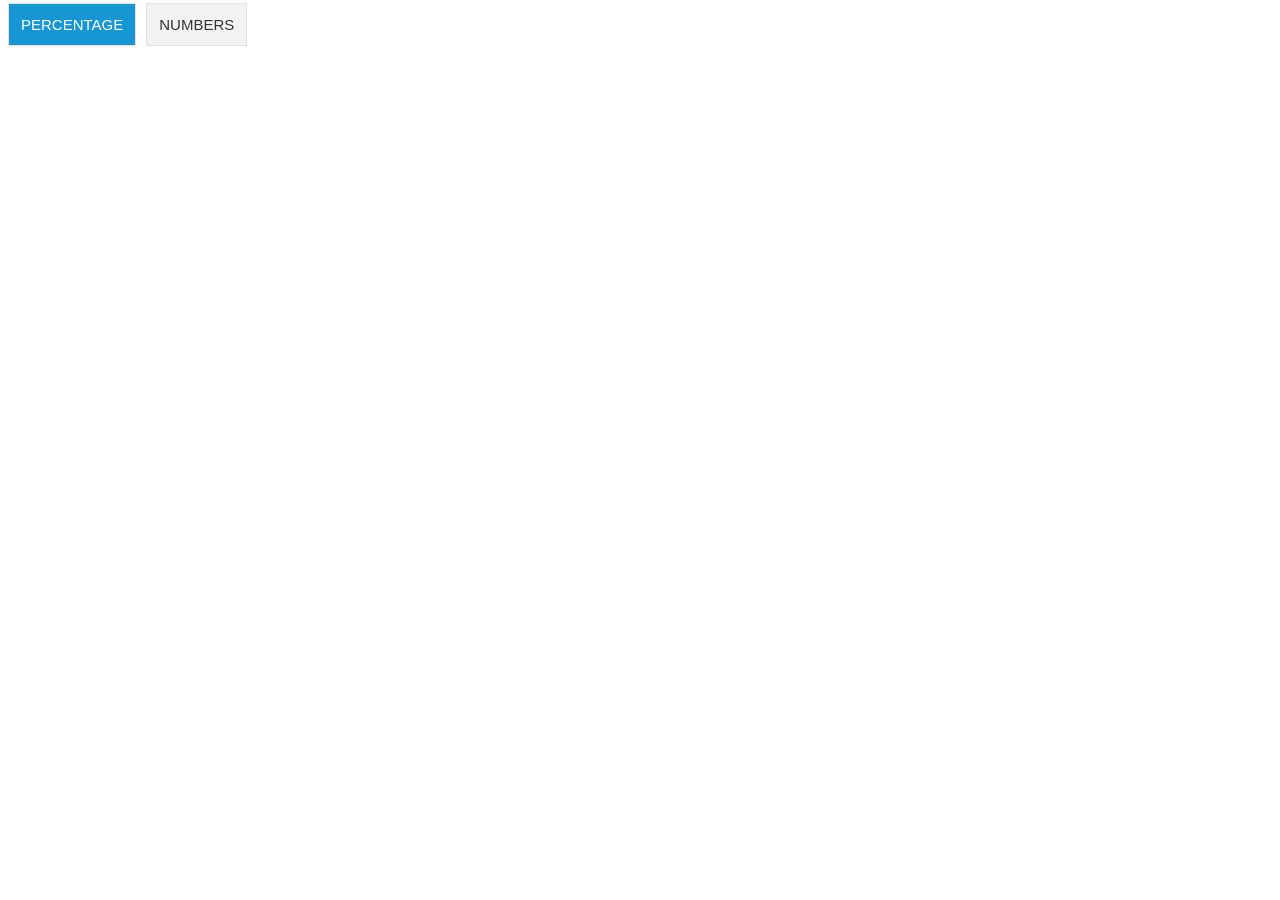
==== all/index.html @ 87ca944c "transition is working finally" ====
<!DOCTYPE html>
<meta charset="utf-8">
<title>SANKEY Experiment</title>
<style>

 
 body, html {
  font-family: "Lato", sans-serif;
 }

.node rect {
  cursor: move;
  fill-opacity: .9;
  shape-rendering: crispEdges;
}
.node-White-All, .node-Asian-All, .node-Hispanic-All, .node-Black-All {
  opacity: 0;
}

.link-White-All, .link-Asian-All, .link-Hispanic-All, .link-Black-All{
  opacity: 0;
}
.node text {
  pointer-events: none;
  text-shadow: 0 1px 0 #fff;
}
 
.link {
  fill: none;
  stroke: #000;
  stroke-opacity: .2;
}
 
.link:hover {
  stroke-opacity: .5;
}

.toggle_button{
    margin-bottom: 30px;
    padding: 5 10 5 10px;
    float: left;
    margin-right: 10px;
    color: #404041;
    cursor: pointer;
}

.toggle_button.active span{
  background-color: #1696d2;
  color: white;
}
.toggle_button span:hover{
  background-color: #231f20;
  color: white;
}

.toggle_button span{
    color:#333;
    background-color: #f2f2f2;
    padding: 12px;
    text-align: center;
    text-transform: uppercase;
    font-size:15px;
    border:solid 1px #e1e1e1;
}


</style>
<body>
<div id="toggles">
  <div id="percent_button" class="toggle_button active"><span>Percentage</span></div>
  <div id="numbers_button" class="toggle_button"><span>Numbers</span></div>
</div>
<p id="chart">
 
<script src="http://d3js.org/d3.v3.js"></script>
<script src="sankey.js"></script>
<script>
  
var units = "of students";
var steps = ["All", "High School", "Bachelor's", "Teaching Degree", "Teacher"]
var margin = {top: 10, right: 10, bottom: 10, left: 10},
    width = 1200 - margin.left - margin.right,
    height = 740 - margin.top - margin.bottom;
 
var formatNumber = d3.format(".2%"),    // zero decimal places
    format = function(d) { return formatNumber(d) + " " + units; },
    color = d3.scale.category20();
 
// append the svg canvas to the page
var svg = d3.select("#chart").append("svg")
    .attr("width", width + margin.left + margin.right)
    .attr("height", height + margin.top + margin.bottom)
  .append("g")
    .attr("transform", 
          "translate(" + margin.left + "," + margin.top + ")");
 
// Set the sankey diagram properties
var sankey = d3.sankey()
    .nodeWidth(36)
    .nodePadding(10)
    .size([width, height*.95]);
 
var path = sankey.link();
 
// load the data
d3.json("data.json", function(error, graph) {
    var nodeMap = {};
    graph.nodes.forEach(function(x) { nodeMap[x.name] = x; });

    var graph_percent = graph.links.map(function(x) {
      x.id = x.source + " -> " + x.target;
      return {
        source: nodeMap[x.source],
        target: nodeMap[x.target],
        id: x.id,
        value: x.value
      };
    });

    var graph_number = graph.links.map(function(x) {
      x.id = x.source + " -> " + x.target;
      return {
        source: nodeMap[x.source],
        target: nodeMap[x.target],
        id: x.id,
        value: x.value2
      };
    });

   console.log(graph_percent)

  // console.log(graph2_links)
  sankey
      .nodes(graph.nodes)
      .links(graph_percent)
      .layout(32);
 
// add in the links
  var link = svg.append("g").selectAll(".link")
    .data(graph_percent, function(d) {console.log(d.id); return d.id})
    .enter().append("path")
    .attr("class", function(d) {
      return "link" + " link-" + d.source.name;
    })      
    .attr("d", path)
    .style("stroke-width", function(d) { return Math.max(1, d.dy); })
    .sort(function(a, b) {console.log(b); return b.dy - a.dy; });
 
  link.append("title")
    .text(function(d) {
      return d.source.name + " → " + d.target.name + "\n" + format(d.value); });

// add in the nodes
  var node = svg.append("g").selectAll(".node")
      .data(graph.nodes)
    .enter().append("g")
      .attr("class", function(d) {
        return "node " + "node-" + d.name; 
      })      
    .attr("transform", function(d) { 
      return "translate(" + d.x + "," + d.y + ")"; })
    .call(d3.behavior.drag()
      .origin(function(d) { console.log(d); return d; })
      .on("dragstart", function() { 
      this.parentNode.appendChild(this); })
      .on("drag", dragmove));
 
// add the rectangles for the nodes
  node.append("rect")
      .attr("height", function(d) { return d.dy; })
      .attr("width", sankey.nodeWidth())
      .style("fill", function(d) { 
      return d.color = color(d.name.replace(/ .*/, "")); })
      .style("stroke", function(d) { 
      return d3.rgb(d.color).darker(2); })
    .append("title")
      .text(function(d) { 
      return d.name + "\n" + format(d.value); });
 
// add in the title for the nodes
  node.append("text")
      .attr("x", -6)
      .attr("y", function(d) { return d.dy / 2; })
      .attr("dy", ".35em")
      .attr("text-anchor", "end")
      .attr("transform","translate(" + (-width/10) +",0)")
      .text(function(d) { 
        if (d.name == "White" || d.name == "Black" || d.name == "Hispanic" || d.name == "Asian"){
          return d.name
        }
        else {
          return ""
        }
      })
    .filter(function(d) { return d.x < width / 2; })
      .attr("x", 6 + sankey.nodeWidth())
      .attr("text-anchor", "start");

  var xLabels = svg.append("g")
      .attr("width", width + margin.left + margin.right)
      .attr("height", 50)
      .attr("class", "g-xLabel")

  for (i=0; i<=5; i++){
    if(i !== 5){
      xLabels.append("text")
        .attr("class", "x-label")
        .attr("x",(width/5 + (width/5.4)*i))
        .attr("y", height)
        .text(steps[i])
    }
  }
// the function for moving the nodes
  function dragmove(d) {
    d3.select(this).attr("transform", 
        "translate(" + (
             d.x = Math.max(0, Math.min(width - d.dx, d3.event.x))
          ) + "," + (
                   d.y = Math.max(0, Math.min(height - d.dy, d3.event.y))
            ) + ")");
    sankey.relayout();
    link.attr("d", path);
  }
  d3.selectAll(".toggle_button")
    .on("click", function(){
        // category = d3.select(".toggle_button.active").node().id.split("_")[0]
        // var end = this.id.split("_")[0]
        d3.selectAll(".toggle_button.active").classed("active",false)
        d3.select(this).classed("active",true)
        var category = this.id.split("_")[0]
        var linkData = (category == "numbers") ? graph_number : graph_percent;
        update(graph.nodes, linkData);
    })


  function update(nodeData, linkData) {
  sankey
      .nodes(nodeData)
      .links(linkData)
      .layout(32);

    // sankey.relayout();
    // fontScale.domain(d3.extent(nodeData, function(d) { return d.value }));
console.log(linkData)
    svg.selectAll(".link")
      .data(linkData, function(x) { return x.id })
      .sort(function(a, b) { 
        return b.dy - a.dy;
      })
      .transition()
      .duration(1300)
      .attr("d", path)
      .style("stroke-width", function(d) {
        return Math.max(1, d.dy) + "px";
      });

    svg.selectAll(".node")
      .data(nodeData, function(d) { return d.name; })
      .transition()
      .duration(1300)
      .attr("transform", function(d) {
        return "translate(" + d.x + "," + d.y + ")";
      });

    svg.selectAll(".node rect")
      .transition()
      .duration(1300)
      .attr("height", function(d) {
        return d.dy;
      });


  };
});
 
</script>
 
</body>
</html>
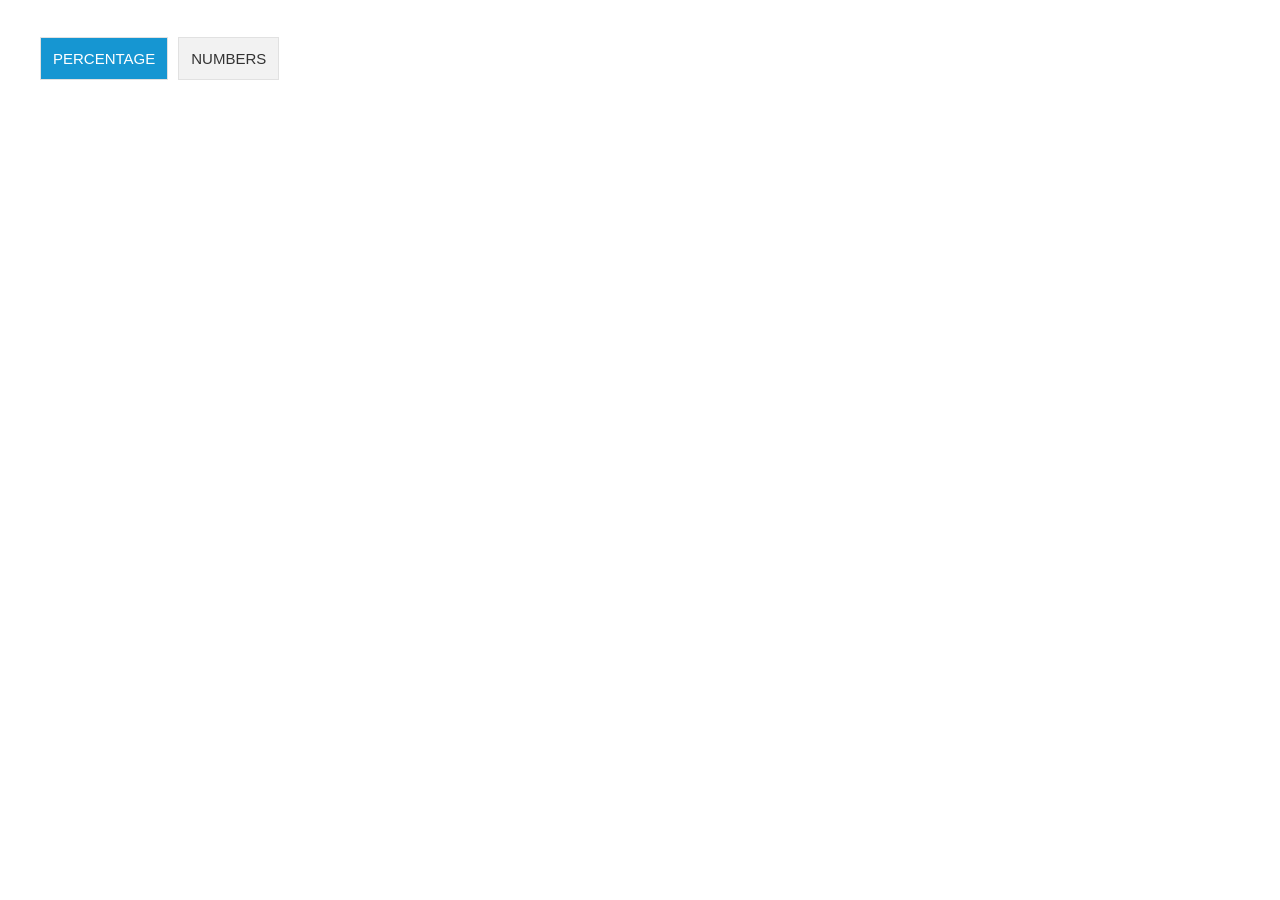
==== commit 491d0888: "added node data on mouseover, currenlty showing white only" ====
--- a/all/index.html
+++ b/all/index.html
@@ -6,8 +6,12 @@
  
  body, html {
   font-family: "Lato", sans-serif;
+  margin: 20px;
  }
 
+#chart {
+  max-width: 680px;
+}
 .node rect {
   cursor: move;
   fill-opacity: .9;
@@ -27,12 +31,18 @@
  
 .link {
   fill: none;
-  stroke: #000;
-  stroke-opacity: .2;
+  stroke: #d2d2d2;
+  stroke-opacity: 1;
 }
  
 .link:hover {
   stroke-opacity: .5;
+}
+
+#toggles {
+  width: 100%;
+  padding-top: 10px;
+  float: left;
 }
 
 .toggle_button{
@@ -63,14 +73,27 @@
     border:solid 1px #e1e1e1;
 }
 
+#source-div {
+  float: left;
+}
+
+.description {
+  font-size: 16px;
+  fill:  #1696d2;
+}
 
 </style>
 <body>
-<div id="toggles">
-  <div id="percent_button" class="toggle_button active"><span>Percentage</span></div>
-  <div id="numbers_button" class="toggle_button"><span>Numbers</span></div>
+<div id="chart">
+  <div id="toggles">
+    <div id="percent_button" class="toggle_button active"><span>Percentage</span></div>
+    <div id="numbers_button" class="toggle_button"><span>Numbers</span></div>
+  </div>
+  <div id="source-div">
+  </div>
+  <div id="stats-div">
+  </div>
 </div>
-<p id="chart">
  
 <script src="http://d3js.org/d3.v3.js"></script>
 <script src="sankey.js"></script>
@@ -79,20 +102,103 @@
 var units = "of students";
 var steps = ["All", "High School", "Bachelor's", "Teaching Degree", "Teacher"]
 var margin = {top: 10, right: 10, bottom: 10, left: 10},
-    width = 1200 - margin.left - margin.right,
-    height = 740 - margin.top - margin.bottom;
- 
-var formatNumber = d3.format(".2%"),    // zero decimal places
-    format = function(d) { return formatNumber(d) + " " + units; },
-    color = d3.scale.category20();
- 
+    width = 710 - margin.left - margin.right,
+    height = 500 - margin.top - margin.bottom;
+var numberFormat = d3.format(",");
+var percentFormat = d3.format(".2%");
+var HEADERS2= ["WHITE", "BLACK", "ASIAN", "HISPANIC"];
+var HEADERS1= ["SOURCE", "TARGET"];
+
+var format = function(d) { 
+  var category = d3.selectAll(".toggle_button.active").attr("id").split("_")[0]
+  if (category == "percent") {
+    return percentFormat(d) + " of students"
+  }else {
+    return numberFormat(d) + " students"
+  }
+};
+
+var headerFormat = function(d) { 
+  var category = d3.selectAll(".toggle_button.active").attr("id").split("_")[0]
+  if (category == "percent") {
+    return percentFormat(d) 
+  }else {
+    return numberFormat(d)
+  }
+};
+  // format = function(d) { return formatNumber(d) },
+var color = "#1696d2"
+
+
+var descriptionSvg = d3.select("#source-div")
+  .append("svg")
+  .attr("width", width/3)
+  .attr("height", height/12 + margin.top)
+  .append("text")
+  .attr("class", "description")
+  .attr("x", function() {
+    // if (container_width < 400) {
+    //     return (.02*width);
+    //  }
+        return (.01*width);
+  })
+  .attr("y", width*.07)
+
+var statsSvg = d3.select("#stats-div")
+  .append("svg")
+  .attr("width", width/1.8)
+  .attr("height", height/8 + margin.top)
+for (i=0; i<=4; i++){
+  if(i !== 4){
+    statsSvg.append("text")
+      .attr("class", "stats-header")
+      .attr("x", function() {
+        // if (container_width < 400) {
+        //     return (.25*width)*i;
+        //  }
+            return (.15*width)*i;
+      })
+      .attr("y", 20)
+      .text(function(){ 
+          return (HEADERS2[i])
+      })
+      // .attr("transform", function(d) { 
+      //    // if (container_width < 400) {
+      //    //  return "translate("+ width*.055 +", 0)"
+      //    // }
+      //     return "translate("+ width*.045 +", 0)"; 
+      // })
+    statsSvg.append("text")
+      .attr("class", function() {
+        return "stats-text " + "text" + i})
+      .attr("x", function() {
+        // if (container_width < 400) {
+        //     return (.25*width)*i;
+        //  }
+            return (.15*width)*i;
+      })
+      .attr("y", function() {
+        // if (container_width < 400){
+        //   return height*.08
+        // } 
+        return width*.07
+      })
+      .attr("transform", function(d) { 
+        // if (container_width < 400) {
+        //   return "translate("+width*.06+",0)";
+        // }
+        //  return "translate("+ 0 +", 0)"; 
+      })
+  }
+}
+
 // append the svg canvas to the page
 var svg = d3.select("#chart").append("svg")
     .attr("width", width + margin.left + margin.right)
     .attr("height", height + margin.top + margin.bottom)
   .append("g")
     .attr("transform", 
-          "translate(" + margin.left + "," + margin.top + ")");
+          "translate(" + -50+ "," + margin.top + ")");
  
 // Set the sankey diagram properties
 var sankey = d3.sankey()
@@ -113,7 +219,8 @@
         source: nodeMap[x.source],
         target: nodeMap[x.target],
         id: x.id,
-        value: x.value
+        value: x.value,
+        position: x.position
       };
     });
 
@@ -123,11 +230,12 @@
         source: nodeMap[x.source],
         target: nodeMap[x.target],
         id: x.id,
-        value: x.value2
+        value: x.value2,
+        position: x.position
+
       };
     });
 
-   console.log(graph_percent)
 
   // console.log(graph2_links)
   sankey
@@ -137,53 +245,57 @@
  
 // add in the links
   var link = svg.append("g").selectAll(".link")
-    .data(graph_percent, function(d) {console.log(d.id); return d.id})
+    .data(graph_percent, function(d) {return d.id})
     .enter().append("path")
     .attr("class", function(d) {
       return "link" + " link-" + d.source.name;
     })      
     .attr("d", path)
     .style("stroke-width", function(d) { return Math.max(1, d.dy); })
-    .sort(function(a, b) {console.log(b); return b.dy - a.dy; });
+    .sort(function(a, b) {return b.dy - a.dy; });
  
   link.append("title")
     .text(function(d) {
-      return d.source.name + " → " + d.target.name + "\n" + format(d.value); });
+      return d.source.name + " → " + d.target.name + "\n" + format(d.value); })
+    .attr("class", "link-text");
 
 // add in the nodes
   var node = svg.append("g").selectAll(".node")
-      .data(graph.nodes)
+    .data(graph.nodes)
     .enter().append("g")
-      .attr("class", function(d) {
-        return "node " + "node-" + d.name; 
-      })      
+    .attr("class", function(d) {
+      return "node " + "node-" + d.name; 
+    })      
     .attr("transform", function(d) { 
       return "translate(" + d.x + "," + d.y + ")"; })
     .call(d3.behavior.drag()
-      .origin(function(d) { console.log(d); return d; })
-      .on("dragstart", function() { 
-      this.parentNode.appendChild(this); })
-      .on("drag", dragmove));
+    .origin(function(d) { return d; })
+    .on("dragstart", function() { 
+    this.parentNode.appendChild(this); })
+    .on("drag", dragmove))
+    .on("mouseover", showStats);
  
 // add the rectangles for the nodes
   node.append("rect")
       .attr("height", function(d) { return d.dy; })
       .attr("width", sankey.nodeWidth())
-      .style("fill", function(d) { 
-      return d.color = color(d.name.replace(/ .*/, "")); })
-      .style("stroke", function(d) { 
-      return d3.rgb(d.color).darker(2); })
-    .append("title")
+      // .style("fill", function(d) { 
+      // return d.color = color(d.name.replace(/ .*/, "")); })
+      .style("fill", color)
+      // .style("stroke", function(d) { 
+      // return d3.rgb(d.color).darker(2); })
+      .append("title")
       .text(function(d) { 
-      return d.name + "\n" + format(d.value); });
- 
+      return d.name + "\n" + format(d.value); })
+      .attr("class", "node-text");
+
 // add in the title for the nodes
   node.append("text")
       .attr("x", -6)
       .attr("y", function(d) { return d.dy / 2; })
       .attr("dy", ".35em")
       .attr("text-anchor", "end")
-      .attr("transform","translate(" + (-width/10) +",0)")
+      .attr("transform","translate(" + (-width/6) +",0)")
       .text(function(d) { 
         if (d.name == "White" || d.name == "Black" || d.name == "Hispanic" || d.name == "Asian"){
           return d.name
@@ -208,6 +320,18 @@
         .attr("x",(width/5 + (width/5.4)*i))
         .attr("y", height)
         .text(steps[i])
+    }
+  }
+
+  function showStats(d) {
+    console.log(d)
+    d3.select(".description")
+      .text(d.name)
+    for (i=0; i<=4; i++){
+      if(i !== 4){
+        d3.select(".text" + i)
+          .text(headerFormat(d.value))
+      }
     }
   }
 // the function for moving the nodes
@@ -234,14 +358,13 @@
 
 
   function update(nodeData, linkData) {
-  sankey
+    sankey
       .nodes(nodeData)
       .links(linkData)
       .layout(32);
 
     // sankey.relayout();
     // fontScale.domain(d3.extent(nodeData, function(d) { return d.value }));
-console.log(linkData)
     svg.selectAll(".link")
       .data(linkData, function(x) { return x.id })
       .sort(function(a, b) { 
@@ -268,8 +391,14 @@
       .attr("height", function(d) {
         return d.dy;
       });
-
-
+    node.selectAll(".node-text")
+      .text(function(d) { 
+        return d.name + "\n" + format(d.value); })
+    link.selectAll(".link-text")
+      .data(linkData, function(x) { return x.id})
+      .text(function(d) { 
+        return d.source.name + " → " + d.target.name + "\n" + format(d.value); 
+      })
   };
 });
  
